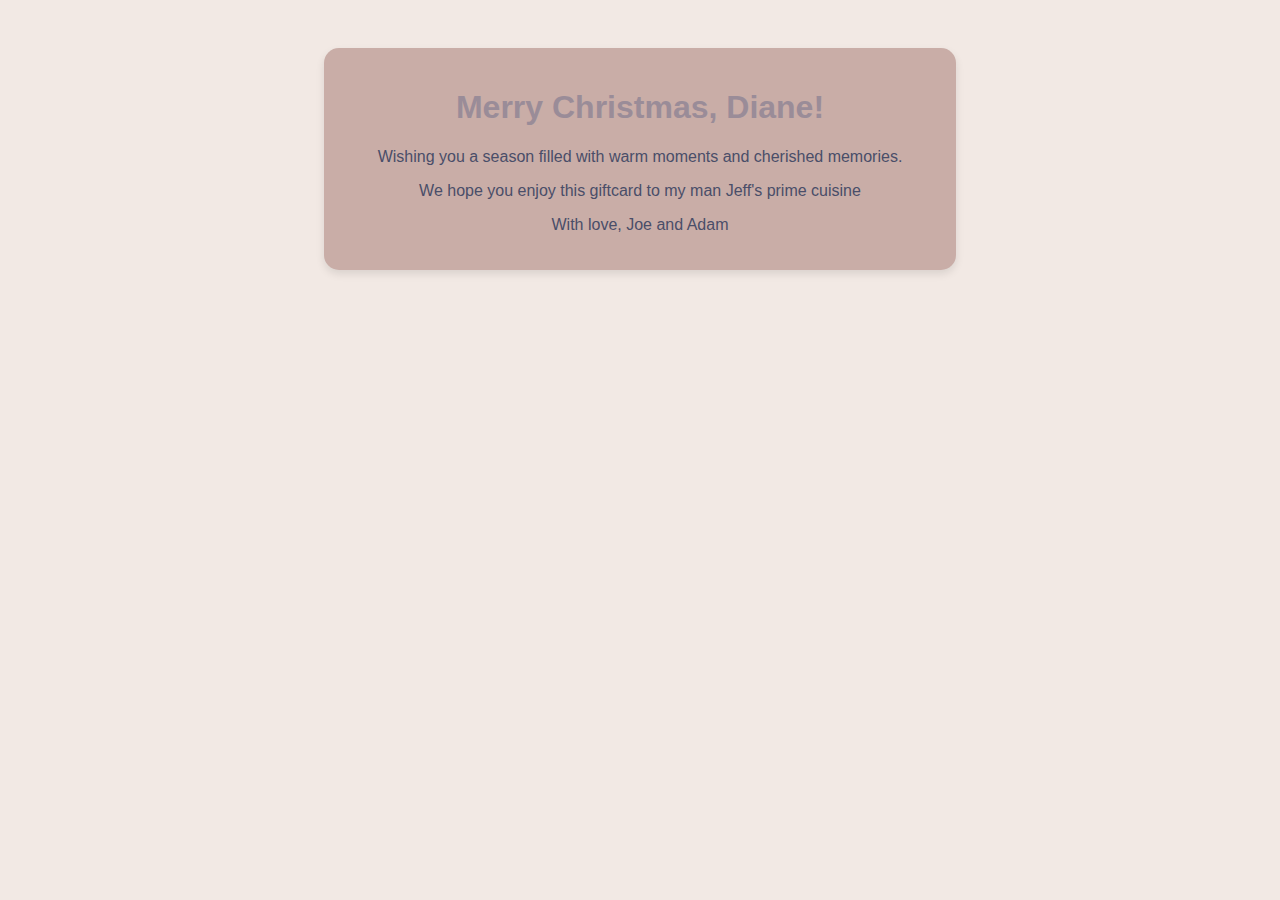
==== index.html @ 508c5e35 "wip site" ====
<!DOCTYPE html>
<html lang="en">
<head>
    <meta charset="UTF-8">
    <meta name="viewport" content="width=device-width, initial-scale=1.0">
    <title>Merry Christmas, Diane!</title>
    <link rel="stylesheet" href="style.css">
</head>
<body>
    <div class="greeting-card">
        <h1>Merry Christmas, Diane!</h1>
        <p>Wishing you a season filled with warm moments and cherished memories.</p>
        <p> We hope you enjoy this giftcard to my man Jeff's prime cuisine</p>
        <p>With love, Joe and Adam</p>
    </div>
    <div class="snowflake">❅</div>
    <div class="snowflake">❆</div>
    <div class="snowflake">❅</div></body>
</html>
---- style.css ----
body {
    font-family: 'Arial', sans-serif;
    background-color: #f2e9e4;
    text-align: center;
    padding: 40px;
}

.greeting-card {
    background-color: #c9ada7;
    border-radius: 15px;
    padding: 20px;
    box-shadow: 0 4px 8px rgba(0,0,0,0.1);
    margin: auto;
    width: 50%;
}

h1 {
    color: #9a8c98;
}

p {
    color: #4a4e69;
}

.snowflake {
    color: #fff;
    font-size: 1em;
    position: absolute;
    top: -10%;
    left: 50%;
    transform: translateX(-50%);
    opacity: 0.7;
    animation-name: fall;
    animation-duration: 10s;
    animation-timing-function: linear;
    animation-iteration-count: infinite;
}

@keyframes fall {
    to {
        transform: translateY(100vh);
    }
}
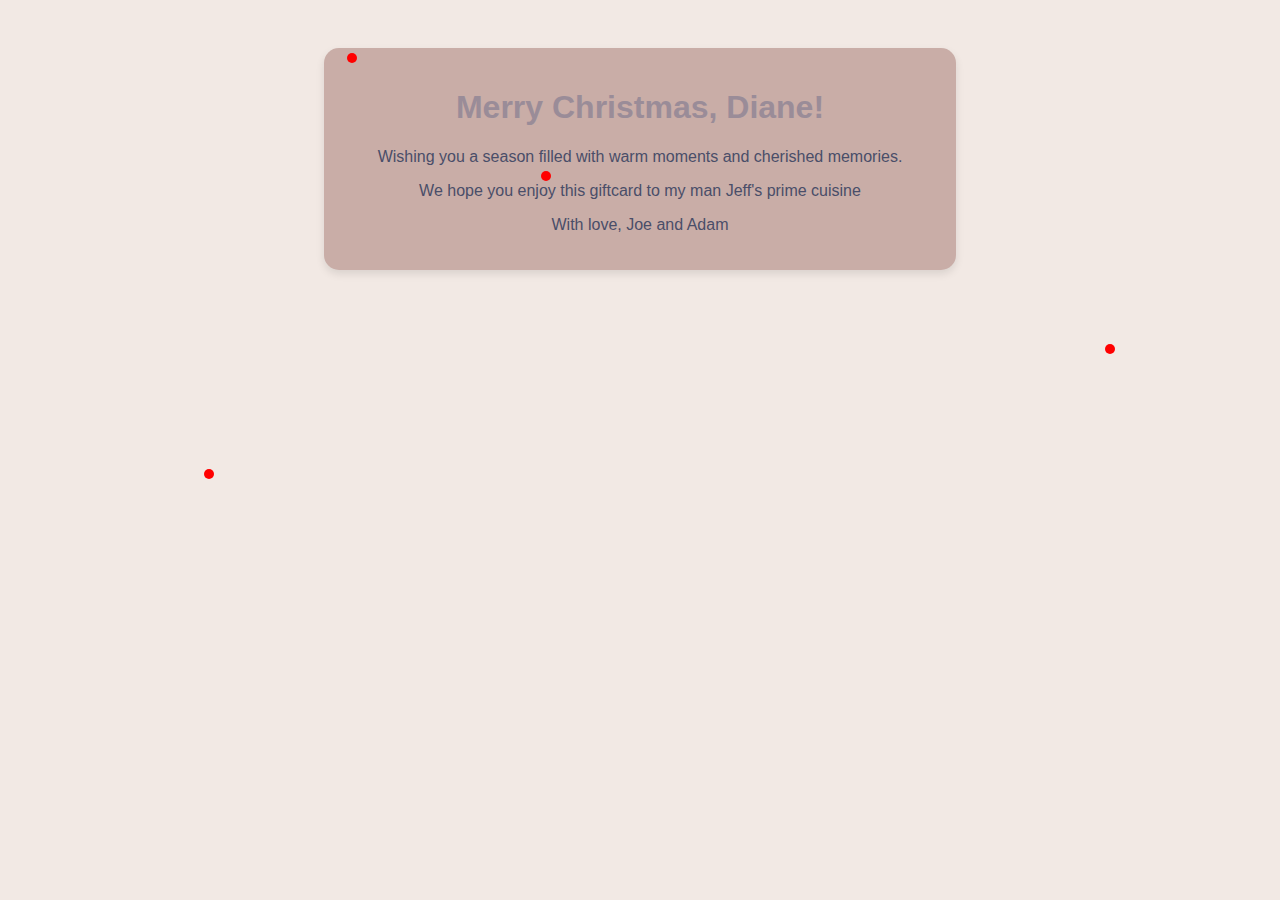
==== commit 1d0ac888: "update" ====
--- a/index.html
+++ b/index.html
@@ -13,7 +13,6 @@
         <p> We hope you enjoy this giftcard to my man Jeff's prime cuisine</p>
         <p>With love, Joe and Adam</p>
     </div>
-    <div class="snowflake">❅</div>
-    <div class="snowflake">❆</div>
-    <div class="snowflake">❅</div></body>
+    <script src="script.js"></script>
+</body>
 </html>
--- a/style.css
+++ b/style.css
@@ -42,4 +42,20 @@
     }
 }
 
+.light {
+    width: 10px;
+    height: 10px;
+    border-radius: 50%;
+    background-color: red; /* Or any festive color */
+    position: absolute;
+    animation: blink 1s infinite;
+}
 
+@keyframes blink {
+    50% {
+        opacity: 0;
+    }
+}
+
+
+
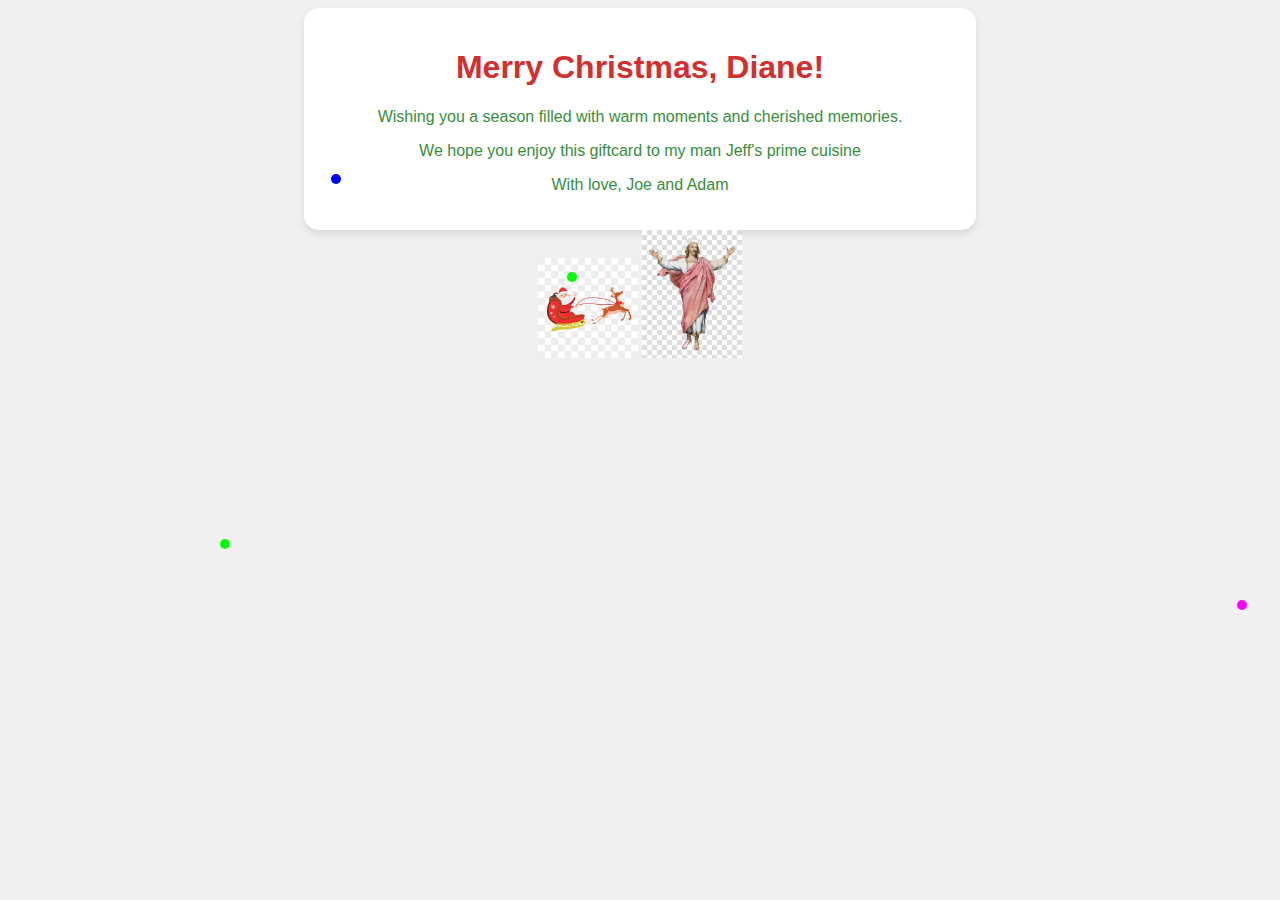
==== commit 12639c9f: "update" ====
--- a/index.html
+++ b/index.html
@@ -13,6 +13,8 @@
         <p> We hope you enjoy this giftcard to my man Jeff's prime cuisine</p>
         <p>With love, Joe and Adam</p>
     </div>
+    <img src="santa.png" class="animated-character" id="santa">
+    <img src="jesus.png" class="animated-character" id="jesus">
     <script src="script.js"></script>
 </body>
 </html>
--- a/style.css
+++ b/style.css
@@ -1,12 +1,12 @@
 body {
     font-family: 'Arial', sans-serif;
-    background-color: #f2e9e4;
+    background-color: #f0f0f0; /* Light background for contrast */
+    color: #363636; /* Darker text for readability */
     text-align: center;
-    padding: 40px;
 }
 
 .greeting-card {
-    background-color: #c9ada7;
+    background-color: #fff; /* Pure white for the card */
     border-radius: 15px;
     padding: 20px;
     box-shadow: 0 4px 8px rgba(0,0,0,0.1);
@@ -15,11 +15,11 @@
 }
 
 h1 {
-    color: #9a8c98;
+    color: #d32f2f; /* Rich red for the header */
 }
 
 p {
-    color: #4a4e69;
+    color: #388e3c; /* Deep green for the text */
 }
 
 .snowflake {
@@ -46,7 +46,6 @@
     width: 10px;
     height: 10px;
     border-radius: 50%;
-    background-color: red; /* Or any festive color */
     position: absolute;
     animation: blink 1s infinite;
 }
@@ -57,5 +56,20 @@
     }
 }
 
+.animated-character {
+    width: 100px; /* Adjust size as needed */
+    animation: float 5s ease-in-out infinite;
+}
+
+@keyframes float {
+    0%, 100% { transform: translateY(0); }
+    50% { transform: translateY(-20px); }
+}
+
+/* Specific styles for each character if needed */
+#santa { /* Santa specific styles */ }
+#jesus { /* Jesus specific styles */ }
 
 
+
+
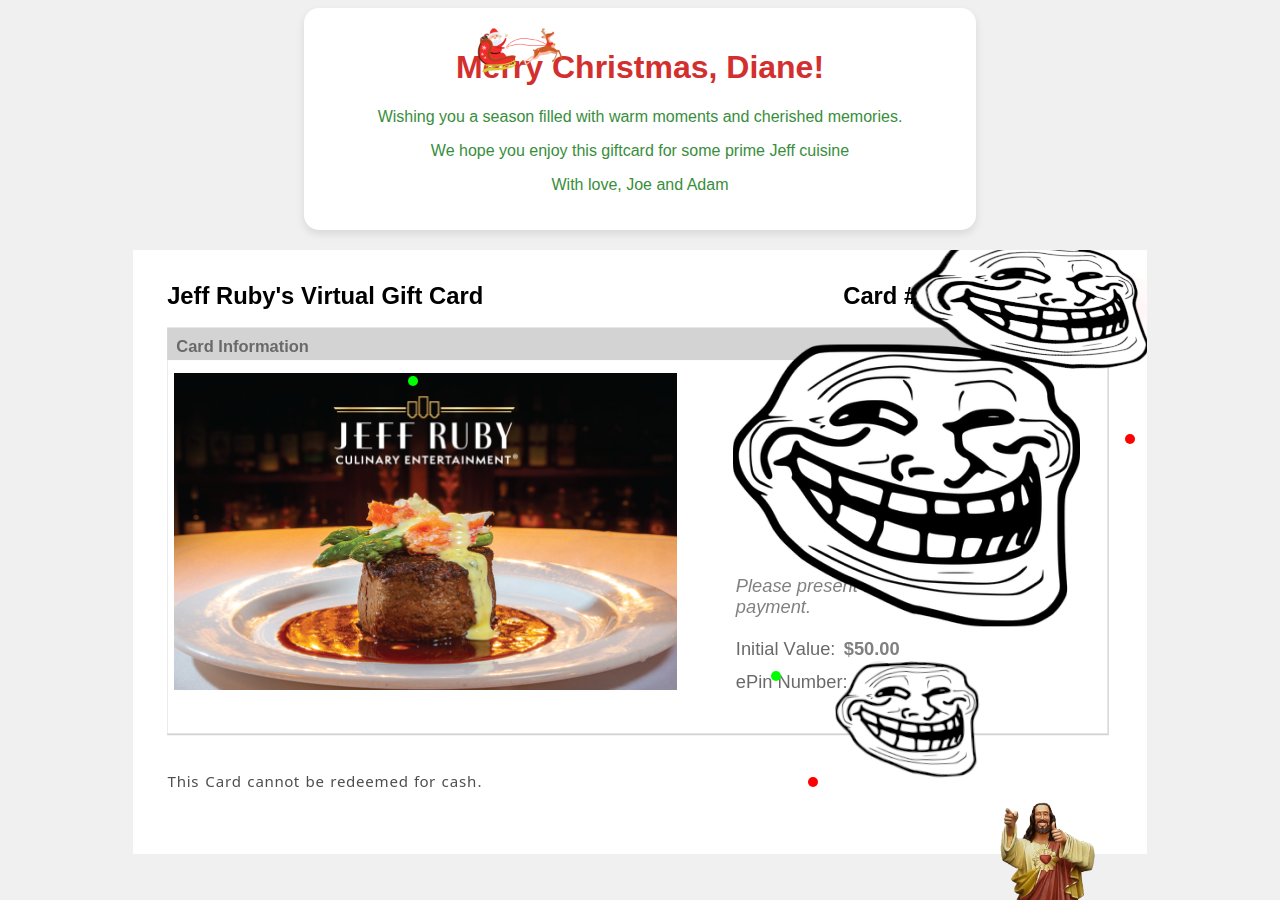
==== commit 8cf4701a: "update" ====
--- a/index.html
+++ b/index.html
@@ -10,9 +10,11 @@
     <div class="greeting-card">
         <h1>Merry Christmas, Diane!</h1>
         <p>Wishing you a season filled with warm moments and cherished memories.</p>
-        <p> We hope you enjoy this giftcard to my man Jeff's prime cuisine</p>
+        <p> We hope you enjoy this giftcard for some prime Jeff cuisine</p>
         <p>With love, Joe and Adam</p>
     </div>
+    <img src="card.png" class="centered-image" id="card">
+
     <img src="santa.png" class="animated-character" id="santa">
     <img src="jesus.png" class="animated-character" id="jesus">
     <script src="script.js"></script>
--- a/style.css
+++ b/style.css
@@ -12,6 +12,13 @@
     box-shadow: 0 4px 8px rgba(0,0,0,0.1);
     margin: auto;
     width: 50%;
+}
+
+.centered-image {
+    display: block; /* Makes the image a block-level element */
+    margin: 20px auto; /* Centers the image and adds some space above and below */
+    max-width: 100%; /* Ensures the image is responsive and fits the screen */
+    height: auto; /* Keeps the image aspect ratio */
 }
 
 h1 {
@@ -58,13 +65,19 @@
 
 .animated-character {
     width: 100px; /* Adjust size as needed */
-    animation: float 5s ease-in-out infinite;
+    position: absolute;
+    animation-duration: 10s;
+    animation-timing-function: linear;
+    animation-iteration-count: infinite;
 }
 
-@keyframes float {
-    0%, 100% { transform: translateY(0); }
-    50% { transform: translateY(-20px); }
+@keyframes flyPath1 {
+    0% { transform: translate(-100px, -100px); opacity: 0; }
+    10% { opacity: 1; }
+    90% { opacity: 1; }
+    100% { transform: translate(110vw, 110vh); opacity: 0; }
 }
+
 
 /* Specific styles for each character if needed */
 #santa { /* Santa specific styles */ }
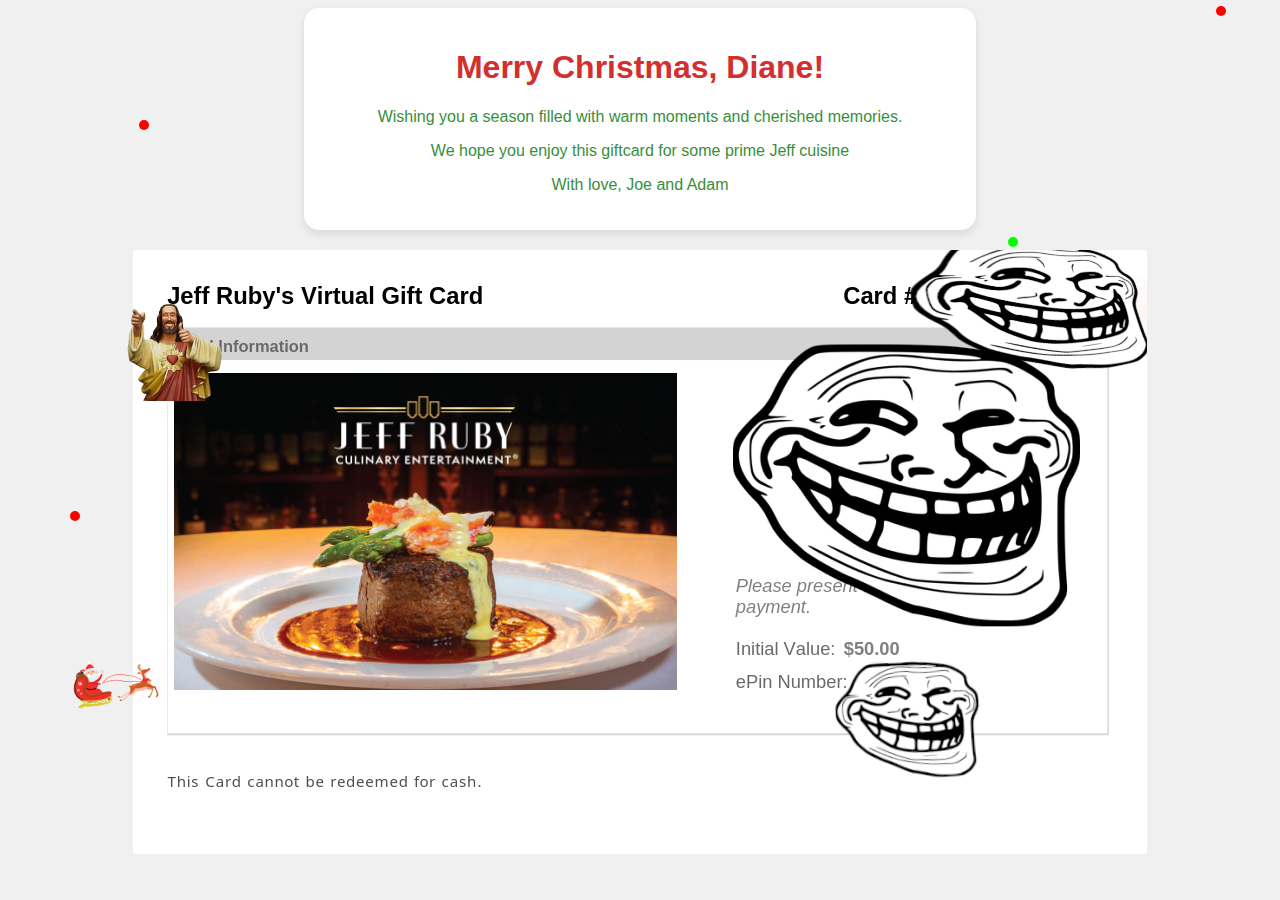
==== commit 01ba720d: "add music" ====
--- a/index.html
+++ b/index.html
@@ -6,6 +6,11 @@
     <title>Merry Christmas, Diane!</title>
     <link rel="stylesheet" href="style.css">
 </head>
+<audio autoplay loop>
+    <source src="christmas_rap.wav" type="audio/mpeg">
+    Your browser does not support the audio element.
+</audio>
+
 <body>
     <div class="greeting-card">
         <h1>Merry Christmas, Diane!</h1>
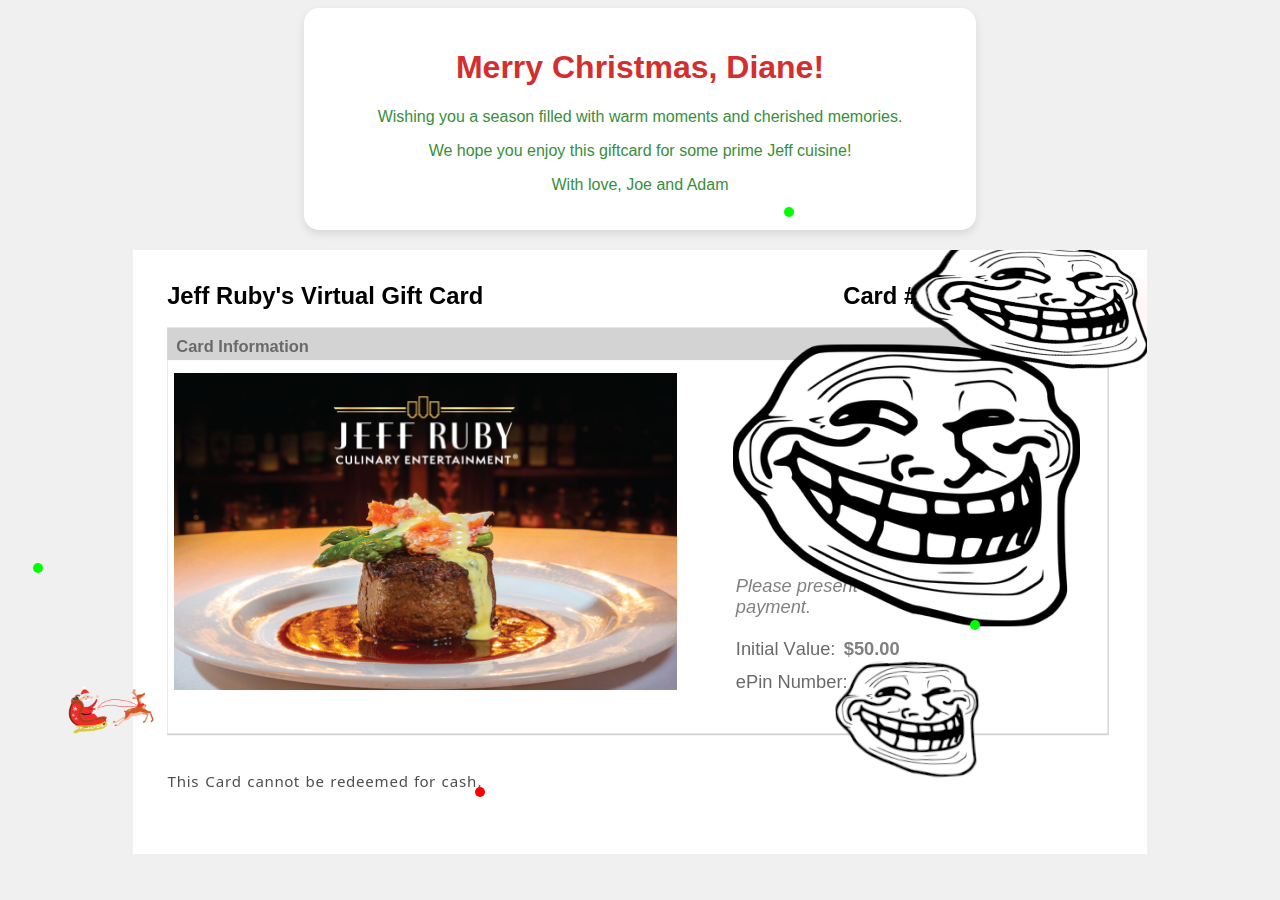
==== commit c572138c: "minor punctuation" ====
--- a/index.html
+++ b/index.html
@@ -15,7 +15,7 @@
     <div class="greeting-card">
         <h1>Merry Christmas, Diane!</h1>
         <p>Wishing you a season filled with warm moments and cherished memories.</p>
-        <p> We hope you enjoy this giftcard for some prime Jeff cuisine</p>
+        <p> We hope you enjoy this giftcard for some prime Jeff cuisine!</p>
         <p>With love, Joe and Adam</p>
     </div>
     <img src="card.png" class="centered-image" id="card">
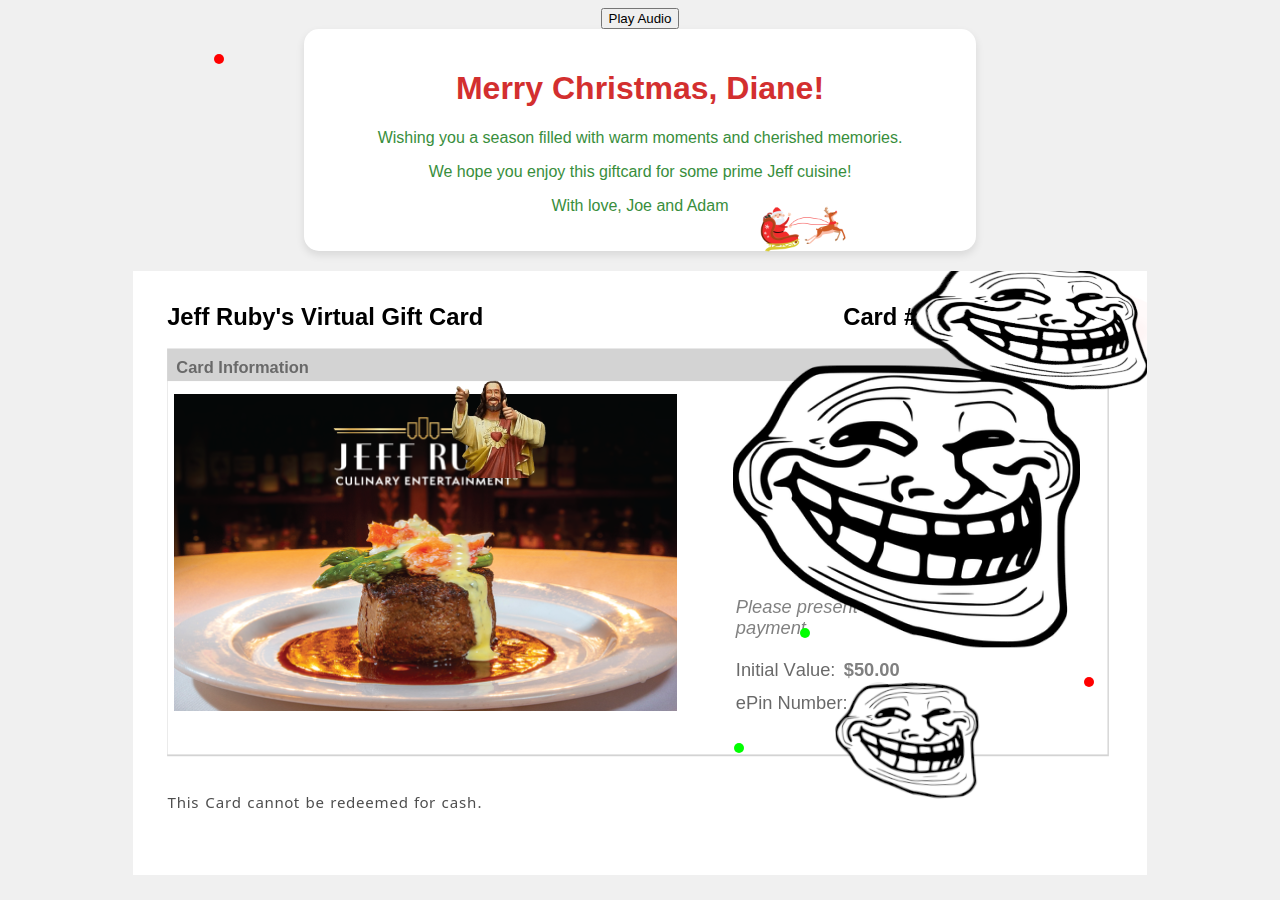
==== commit 7fca5deb: "add audio button" ====
--- a/index.html
+++ b/index.html
@@ -6,10 +6,12 @@
     <title>Merry Christmas, Diane!</title>
     <link rel="stylesheet" href="style.css">
 </head>
-<audio autoplay loop>
+<button onclick="document.getElementById('myAudio').play()">Play Audio</button>
+<audio id="myAudio" loop>
     <source src="christmas_rap.wav" type="audio/mpeg">
     Your browser does not support the audio element.
 </audio>
+
 
 <body>
     <div class="greeting-card">
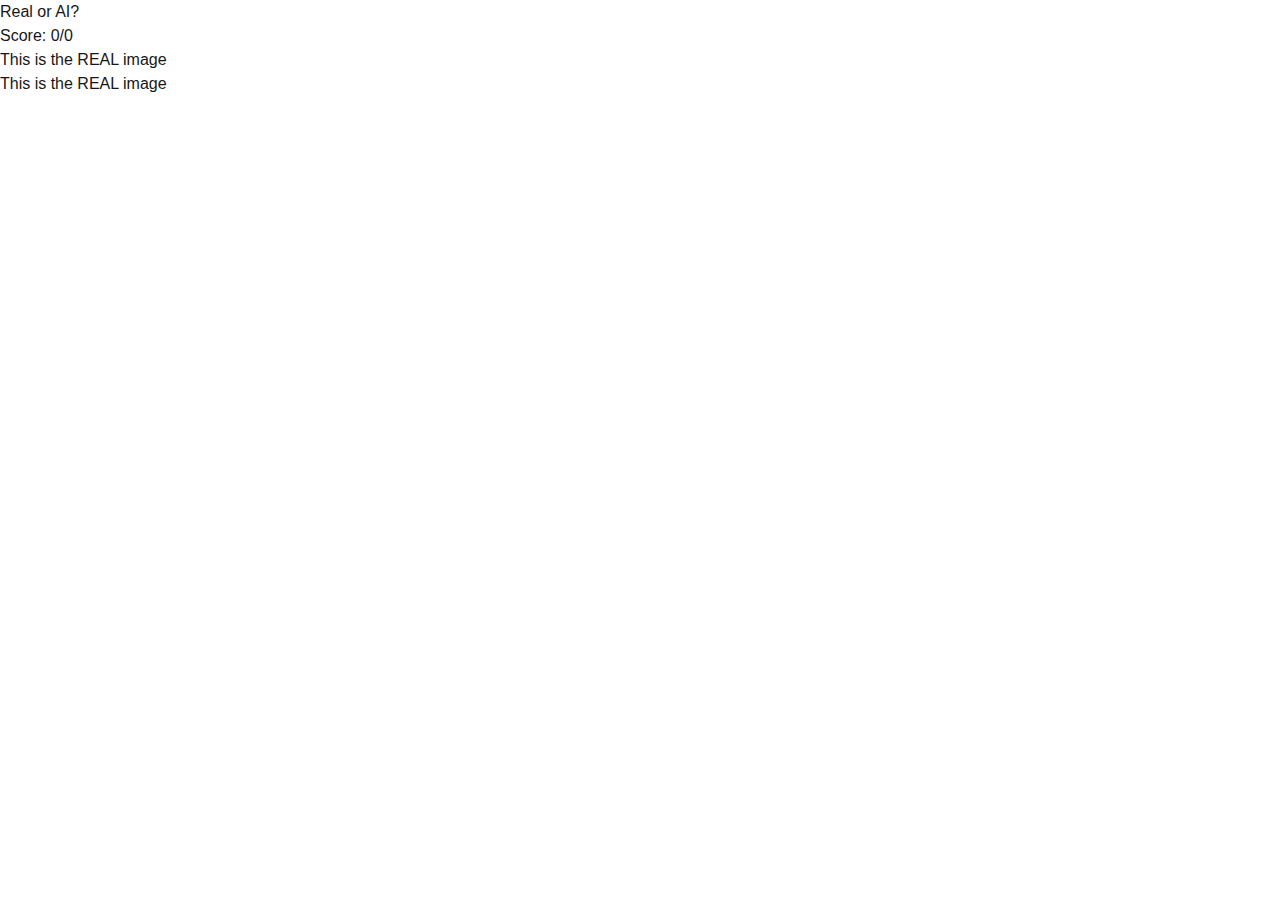
==== commit 2a833d99: "deploy: 88a1f499951538e41961abcb3c2b62f5fe1d2529" ====
--- a/index.html
+++ b/index.html
@@ -1,29 +1 @@
-<!DOCTYPE html>
-<html lang="en">
-<head>
-    <meta charset="UTF-8">
-    <meta name="viewport" content="width=device-width, initial-scale=1.0">
-    <title>Merry Christmas, Diane!</title>
-    <link rel="stylesheet" href="style.css">
-</head>
-<button onclick="document.getElementById('myAudio').play()">Play Audio</button>
-<audio id="myAudio" loop>
-    <source src="christmas_rap.wav" type="audio/mpeg">
-    Your browser does not support the audio element.
-</audio>
-
-
-<body>
-    <div class="greeting-card">
-        <h1>Merry Christmas, Diane!</h1>
-        <p>Wishing you a season filled with warm moments and cherished memories.</p>
-        <p> We hope you enjoy this giftcard for some prime Jeff cuisine!</p>
-        <p>With love, Joe and Adam</p>
-    </div>
-    <img src="card.png" class="centered-image" id="card">
-
-    <img src="santa.png" class="animated-character" id="santa">
-    <img src="jesus.png" class="animated-character" id="jesus">
-    <script src="script.js"></script>
-</body>
-</html>
+<!DOCTYPE html><html lang="en"><head><meta charSet="utf-8"/><meta name="viewport" content="width=device-width, initial-scale=1"/><link rel="preload" href="/_next/static/media/569ce4b8f30dc480-s.p.woff2" as="font" crossorigin="" type="font/woff2"/><link rel="preload" href="/_next/static/media/93f479601ee12b01-s.p.woff2" as="font" crossorigin="" type="font/woff2"/><link rel="stylesheet" href="/_next/static/css/6f4b40b6a1881bee.css" data-precedence="next"/><link rel="preload" as="script" fetchPriority="low" href="/_next/static/chunks/webpack-20a8446f813eece4.js"/><script src="/_next/static/chunks/4bd1b696-2408beee92d956ab.js" async=""></script><script src="/_next/static/chunks/517-b627260846bb108e.js" async=""></script><script src="/_next/static/chunks/main-app-eebf7790be27c569.js" async=""></script><script src="/_next/static/chunks/app/page-a9a9ffe4d36b24b5.js" async=""></script><meta name="next-size-adjust" content=""/><title>Create Next App</title><meta name="description" content="Generated by create next app"/><link rel="icon" href="/favicon.ico" type="image/x-icon" sizes="16x16"/><script src="/_next/static/chunks/polyfills-42372ed130431b0a.js" noModule=""></script></head><body class="__variable_4d318d __variable_ea5f4b antialiased"><div class="min-h-screen bg-black text-white p-4"><div class="max-w-6xl mx-auto space-y-8"><div class="text-center"><h1 class="text-4xl font-bold mb-2">Real or AI?</h1><p class="text-xl">Score: <!-- -->0<!-- -->/<!-- -->0</p></div><div class="flex items-center justify-center h-96"><div class="animate-spin rounded-full h-16 w-16 border-4 border-blue-500 border-t-transparent"></div></div></div></div><script src="/_next/static/chunks/webpack-20a8446f813eece4.js" async=""></script><script>(self.__next_f=self.__next_f||[]).push([0])</script><script>self.__next_f.push([1,"1:\"$Sreact.fragment\"\n2:I[5244,[],\"\"]\n3:I[3866,[],\"\"]\n4:I[7033,[],\"ClientPageRoot\"]\n5:I[6538,[\"974\",\"static/chunks/app/page-a9a9ffe4d36b24b5.js\"],\"default\"]\n8:I[6213,[],\"OutletBoundary\"]\na:I[6213,[],\"MetadataBoundary\"]\nc:I[6213,[],\"ViewportBoundary\"]\ne:I[4835,[],\"\"]\n:HL[\"/_next/static/media/569ce4b8f30dc480-s.p.woff2\",\"font\",{\"crossOrigin\":\"\",\"type\":\"font/woff2\"}]\n:HL[\"/_next/static/media/93f479601ee12b01-s.p.woff2\",\"font\",{\"crossOrigin\":\"\",\"type\":\"font/woff2\"}]\n:HL[\"/_next/static/css/6f4b40b6a1881bee.css\",\"style\"]\n"])</script><script>self.__next_f.push([1,"0:{\"P\":null,\"b\":\"mnWtM5Z6hIch6bTczPUqi\",\"p\":\"\",\"c\":[\"\",\"\"],\"i\":false,\"f\":[[[\"\",{\"children\":[\"__PAGE__\",{}]},\"$undefined\",\"$undefined\",true],[\"\",[\"$\",\"$1\",\"c\",{\"children\":[[[\"$\",\"link\",\"0\",{\"rel\":\"stylesheet\",\"href\":\"/_next/static/css/6f4b40b6a1881bee.css\",\"precedence\":\"next\",\"crossOrigin\":\"$undefined\",\"nonce\":\"$undefined\"}]],[\"$\",\"html\",null,{\"lang\":\"en\",\"children\":[\"$\",\"body\",null,{\"className\":\"__variable_4d318d __variable_ea5f4b antialiased\",\"children\":[\"$\",\"$L2\",null,{\"parallelRouterKey\":\"children\",\"segmentPath\":[\"children\"],\"error\":\"$undefined\",\"errorStyles\":\"$undefined\",\"errorScripts\":\"$undefined\",\"template\":[\"$\",\"$L3\",null,{}],\"templateStyles\":\"$undefined\",\"templateScripts\":\"$undefined\",\"notFound\":[[],[[\"$\",\"title\",null,{\"children\":\"404: This page could not be found.\"}],[\"$\",\"div\",null,{\"style\":{\"fontFamily\":\"system-ui,\\\"Segoe UI\\\",Roboto,Helvetica,Arial,sans-serif,\\\"Apple Color Emoji\\\",\\\"Segoe UI Emoji\\\"\",\"height\":\"100vh\",\"textAlign\":\"center\",\"display\":\"flex\",\"flexDirection\":\"column\",\"alignItems\":\"center\",\"justifyContent\":\"center\"},\"children\":[\"$\",\"div\",null,{\"children\":[[\"$\",\"style\",null,{\"dangerouslySetInnerHTML\":{\"__html\":\"body{color:#000;background:#fff;margin:0}.next-error-h1{border-right:1px solid rgba(0,0,0,.3)}@media (prefers-color-scheme:dark){body{color:#fff;background:#000}.next-error-h1{border-right:1px solid rgba(255,255,255,.3)}}\"}}],[\"$\",\"h1\",null,{\"className\":\"next-error-h1\",\"style\":{\"display\":\"inline-block\",\"margin\":\"0 20px 0 0\",\"padding\":\"0 23px 0 0\",\"fontSize\":24,\"fontWeight\":500,\"verticalAlign\":\"top\",\"lineHeight\":\"49px\"},\"children\":404}],[\"$\",\"div\",null,{\"style\":{\"display\":\"inline-block\"},\"children\":[\"$\",\"h2\",null,{\"style\":{\"fontSize\":14,\"fontWeight\":400,\"lineHeight\":\"49px\",\"margin\":0},\"children\":\"This page could not be found.\"}]}]]}]}]]],\"forbidden\":\"$undefined\",\"unauthorized\":\"$undefined\"}]}]}]]}],{\"children\":[\"__PAGE__\",[\"$\",\"$1\",\"c\",{\"children\":[[\"$\",\"$L4\",null,{\"Component\":\"$5\",\"searchParams\":{},\"params\":{},\"promises\":[\"$@6\",\"$@7\"]}],null,[\"$\",\"$L8\",null,{\"children\":\"$L9\"}]]}],{},null,false]},null,false],[\"$\",\"$1\",\"h\",{\"children\":[null,[\"$\",\"$1\",\"LF4Zch2NrDjLbfAIs8cON\",{\"children\":[[\"$\",\"$La\",null,{\"children\":\"$Lb\"}],[\"$\",\"$Lc\",null,{\"children\":\"$Ld\"}],[\"$\",\"meta\",null,{\"name\":\"next-size-adjust\",\"content\":\"\"}]]}]]}],false]],\"m\":\"$undefined\",\"G\":[\"$e\",\"$undefined\"],\"s\":false,\"S\":true}\n"])</script><script>self.__next_f.push([1,"6:{}\n7:{}\n"])</script><script>self.__next_f.push([1,"d:[[\"$\",\"meta\",\"0\",{\"name\":\"viewport\",\"content\":\"width=device-width, initial-scale=1\"}]]\nb:[[\"$\",\"meta\",\"0\",{\"charSet\":\"utf-8\"}],[\"$\",\"title\",\"1\",{\"children\":\"Create Next App\"}],[\"$\",\"meta\",\"2\",{\"name\":\"description\",\"content\":\"Generated by create next app\"}],[\"$\",\"link\",\"3\",{\"rel\":\"icon\",\"href\":\"/favicon.ico\",\"type\":\"image/x-icon\",\"sizes\":\"16x16\"}]]\n"])</script><script>self.__next_f.push([1,"9:null\n"])</script></body></html>--- a/_next/static/css/6f4b40b6a1881bee.css
+++ b/_next/static/css/6f4b40b6a1881bee.css
@@ -0,0 +1,3 @@
+@font-face{font-family:Geist;font-style:normal;font-weight:100 900;font-display:swap;src:url(/_next/static/media/ba015fad6dcf6784-s.woff2) format("woff2");unicode-range:u+0100-02ba,u+02bd-02c5,u+02c7-02cc,u+02ce-02d7,u+02dd-02ff,u+0304,u+0308,u+0329,u+1d00-1dbf,u+1e00-1e9f,u+1ef2-1eff,u+2020,u+20a0-20ab,u+20ad-20c0,u+2113,u+2c60-2c7f,u+a720-a7ff}@font-face{font-family:Geist;font-style:normal;font-weight:100 900;font-display:swap;src:url(/_next/static/media/569ce4b8f30dc480-s.p.woff2) format("woff2");unicode-range:u+00??,u+0131,u+0152-0153,u+02bb-02bc,u+02c6,u+02da,u+02dc,u+0304,u+0308,u+0329,u+2000-206f,u+20ac,u+2122,u+2191,u+2193,u+2212,u+2215,u+feff,u+fffd}@font-face{font-family:Geist Fallback;src:local("Arial");ascent-override:95.94%;descent-override:28.16%;line-gap-override:0.00%;size-adjust:104.76%}.__className_4d318d{font-family:Geist,Geist Fallback;font-style:normal}.__variable_4d318d{--font-geist-sans:"Geist","Geist Fallback"}@font-face{font-family:Geist Mono;font-style:normal;font-weight:100 900;font-display:swap;src:url(/_next/static/media/747892c23ea88013-s.woff2) format("woff2");unicode-range:u+0100-02ba,u+02bd-02c5,u+02c7-02cc,u+02ce-02d7,u+02dd-02ff,u+0304,u+0308,u+0329,u+1d00-1dbf,u+1e00-1e9f,u+1ef2-1eff,u+2020,u+20a0-20ab,u+20ad-20c0,u+2113,u+2c60-2c7f,u+a720-a7ff}@font-face{font-family:Geist Mono;font-style:normal;font-weight:100 900;font-display:swap;src:url(/_next/static/media/93f479601ee12b01-s.p.woff2) format("woff2");unicode-range:u+00??,u+0131,u+0152-0153,u+02bb-02bc,u+02c6,u+02da,u+02dc,u+0304,u+0308,u+0329,u+2000-206f,u+20ac,u+2122,u+2191,u+2193,u+2212,u+2215,u+feff,u+fffd}@font-face{font-family:Geist Mono Fallback;src:local("Arial");ascent-override:74.67%;descent-override:21.92%;line-gap-override:0.00%;size-adjust:134.59%}.__className_ea5f4b{font-family:Geist Mono,Geist Mono Fallback;font-style:normal}.__variable_ea5f4b{--font-geist-mono:"Geist Mono","Geist Mono Fallback"}*,:after,:before{--tw-border-spacing-x:0;--tw-border-spacing-y:0;--tw-translate-x:0;--tw-translate-y:0;--tw-rotate:0;--tw-skew-x:0;--tw-skew-y:0;--tw-scale-x:1;--tw-scale-y:1;--tw-pan-x: ;--tw-pan-y: ;--tw-pinch-zoom: ;--tw-scroll-snap-strictness:proximity;--tw-gradient-from-position: ;--tw-gradient-via-position: ;--tw-gradient-to-position: ;--tw-ordinal: ;--tw-slashed-zero: ;--tw-numeric-figure: ;--tw-numeric-spacing: ;--tw-numeric-fraction: ;--tw-ring-inset: ;--tw-ring-offset-width:0px;--tw-ring-offset-color:#fff;--tw-ring-color:rgba(59,130,246,.5);--tw-ring-offset-shadow:0 0 #0000;--tw-ring-shadow:0 0 #0000;--tw-shadow:0 0 #0000;--tw-shadow-colored:0 0 #0000;--tw-blur: ;--tw-brightness: ;--tw-contrast: ;--tw-grayscale: ;--tw-hue-rotate: ;--tw-invert: ;--tw-saturate: ;--tw-sepia: ;--tw-drop-shadow: ;--tw-backdrop-blur: ;--tw-backdrop-brightness: ;--tw-backdrop-contrast: ;--tw-backdrop-grayscale: ;--tw-backdrop-hue-rotate: ;--tw-backdrop-invert: ;--tw-backdrop-opacity: ;--tw-backdrop-saturate: ;--tw-backdrop-sepia: ;--tw-contain-size: ;--tw-contain-layout: ;--tw-contain-paint: ;--tw-contain-style: }::backdrop{--tw-border-spacing-x:0;--tw-border-spacing-y:0;--tw-translate-x:0;--tw-translate-y:0;--tw-rotate:0;--tw-skew-x:0;--tw-skew-y:0;--tw-scale-x:1;--tw-scale-y:1;--tw-pan-x: ;--tw-pan-y: ;--tw-pinch-zoom: ;--tw-scroll-snap-strictness:proximity;--tw-gradient-from-position: ;--tw-gradient-via-position: ;--tw-gradient-to-position: ;--tw-ordinal: ;--tw-slashed-zero: ;--tw-numeric-figure: ;--tw-numeric-spacing: ;--tw-numeric-fraction: ;--tw-ring-inset: ;--tw-ring-offset-width:0px;--tw-ring-offset-color:#fff;--tw-ring-color:rgba(59,130,246,.5);--tw-ring-offset-shadow:0 0 #0000;--tw-ring-shadow:0 0 #0000;--tw-shadow:0 0 #0000;--tw-shadow-colored:0 0 #0000;--tw-blur: ;--tw-brightness: ;--tw-contrast: ;--tw-grayscale: ;--tw-hue-rotate: ;--tw-invert: ;--tw-saturate: ;--tw-sepia: ;--tw-drop-shadow: ;--tw-backdrop-blur: ;--tw-backdrop-brightness: ;--tw-backdrop-contrast: ;--tw-backdrop-grayscale: ;--tw-backdrop-hue-rotate: ;--tw-backdrop-invert: ;--tw-backdrop-opacity: ;--tw-backdrop-saturate: ;--tw-backdrop-sepia: ;--tw-contain-size: ;--tw-contain-layout: ;--tw-contain-paint: ;--tw-contain-style: }/*
+! tailwindcss v3.4.17 | MIT License | https://tailwindcss.com
+*/*,:after,:before{box-sizing:border-box;border:0 solid #e5e7eb}:after,:before{--tw-content:""}:host,html{line-height:1.5;-webkit-text-size-adjust:100%;-moz-tab-size:4;tab-size:4;font-family:ui-sans-serif,system-ui,sans-serif,Apple Color Emoji,Segoe UI Emoji,Segoe UI Symbol,Noto Color Emoji;font-feature-settings:normal;font-variation-settings:normal;-webkit-tap-highlight-color:transparent}body{margin:0;line-height:inherit}hr{height:0;color:inherit;border-top-width:1px}abbr:where([title]){text-decoration:underline dotted}h1,h2,h3,h4,h5,h6{font-size:inherit;font-weight:inherit}a{color:inherit;text-decoration:inherit}b,strong{font-weight:bolder}code,kbd,pre,samp{font-family:ui-monospace,SFMono-Regular,Menlo,Monaco,Consolas,Liberation Mono,Courier New,monospace;font-feature-settings:normal;font-variation-settings:normal;font-size:1em}small{font-size:80%}sub,sup{font-size:75%;line-height:0;position:relative;vertical-align:baseline}sub{bottom:-.25em}sup{top:-.5em}table{text-indent:0;border-color:inherit;border-collapse:collapse}button,input,optgroup,select,textarea{font-family:inherit;font-feature-settings:inherit;font-variation-settings:inherit;font-size:100%;font-weight:inherit;line-height:inherit;letter-spacing:inherit;color:inherit;margin:0;padding:0}button,select{text-transform:none}button,input:where([type=button]),input:where([type=reset]),input:where([type=submit]){-webkit-appearance:button;background-color:transparent;background-image:none}:-moz-focusring{outline:auto}:-moz-ui-invalid{box-shadow:none}progress{vertical-align:baseline}::-webkit-inner-spin-button,::-webkit-outer-spin-button{height:auto}[type=search]{-webkit-appearance:textfield;outline-offset:-2px}::-webkit-search-decoration{-webkit-appearance:none}::-webkit-file-upload-button{-webkit-appearance:button;font:inherit}summary{display:list-item}blockquote,dd,dl,figure,h1,h2,h3,h4,h5,h6,hr,p,pre{margin:0}fieldset{margin:0}fieldset,legend{padding:0}menu,ol,ul{list-style:none;margin:0;padding:0}dialog{padding:0}textarea{resize:vertical}input::placeholder,textarea::placeholder{opacity:1;color:#9ca3af}[role=button],button{cursor:pointer}:disabled{cursor:default}audio,canvas,embed,iframe,img,object,svg,video{display:block;vertical-align:middle}img,video{max-width:100%;height:auto}[hidden]:where(:not([hidden=until-found])){display:none}.antialiased{-webkit-font-smoothing:antialiased;-moz-osx-font-smoothing:grayscale}:root{--background:#fff;--foreground:#171717}@media (prefers-color-scheme:dark){:root{--background:#0a0a0a;--foreground:#ededed}}body{color:var(--foreground);background:var(--background);font-family:Arial,Helvetica,sans-serif}